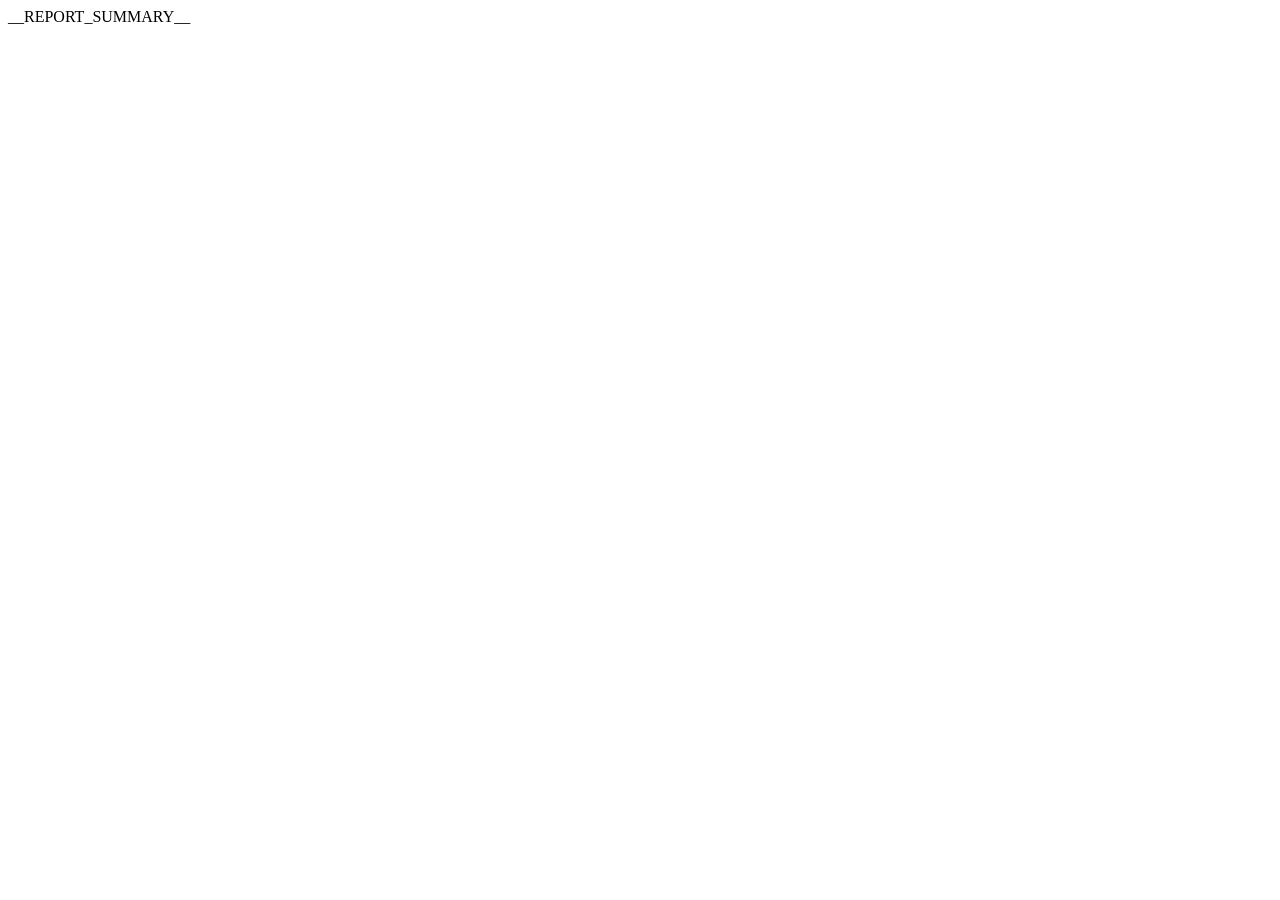
==== src/agent_rca_bench/assets/report/index.html @ 509ba35e "refactor!: rename the project to Agent RCA Bench "Semantic RCA Bench" named one of the three interfa" ====
<!doctype html>
<html lang="en">
<head>
  <meta charset="utf-8">
  <meta name="viewport" content="width=device-width, initial-scale=1">
  <title>Agent RCA Bench — 2026 report</title>
  <meta name="description" content="A paired measurement of how the observability interface behind an LLM agent changes root cause analysis accuracy, investigation work, and cost.">
  <style>__REPORT_STYLE__</style>
</head>
<body>
  <div id="report" hidden></div>
  <div id="fallback">__REPORT_SUMMARY__</div>
  <noscript><style>#fallback{display:block}</style></noscript>
  <script type="application/json" id="semantic-rca-report">__REPORT_DATA__</script>
  <script type="application/json" id="semantic-rca-view">__REPORT_VIEW__</script>
  <script type="application/json" id="semantic-rca-i18n">__REPORT_I18N__</script>
  <script>__REPORT_SCRIPT__</script>
</body>
</html>
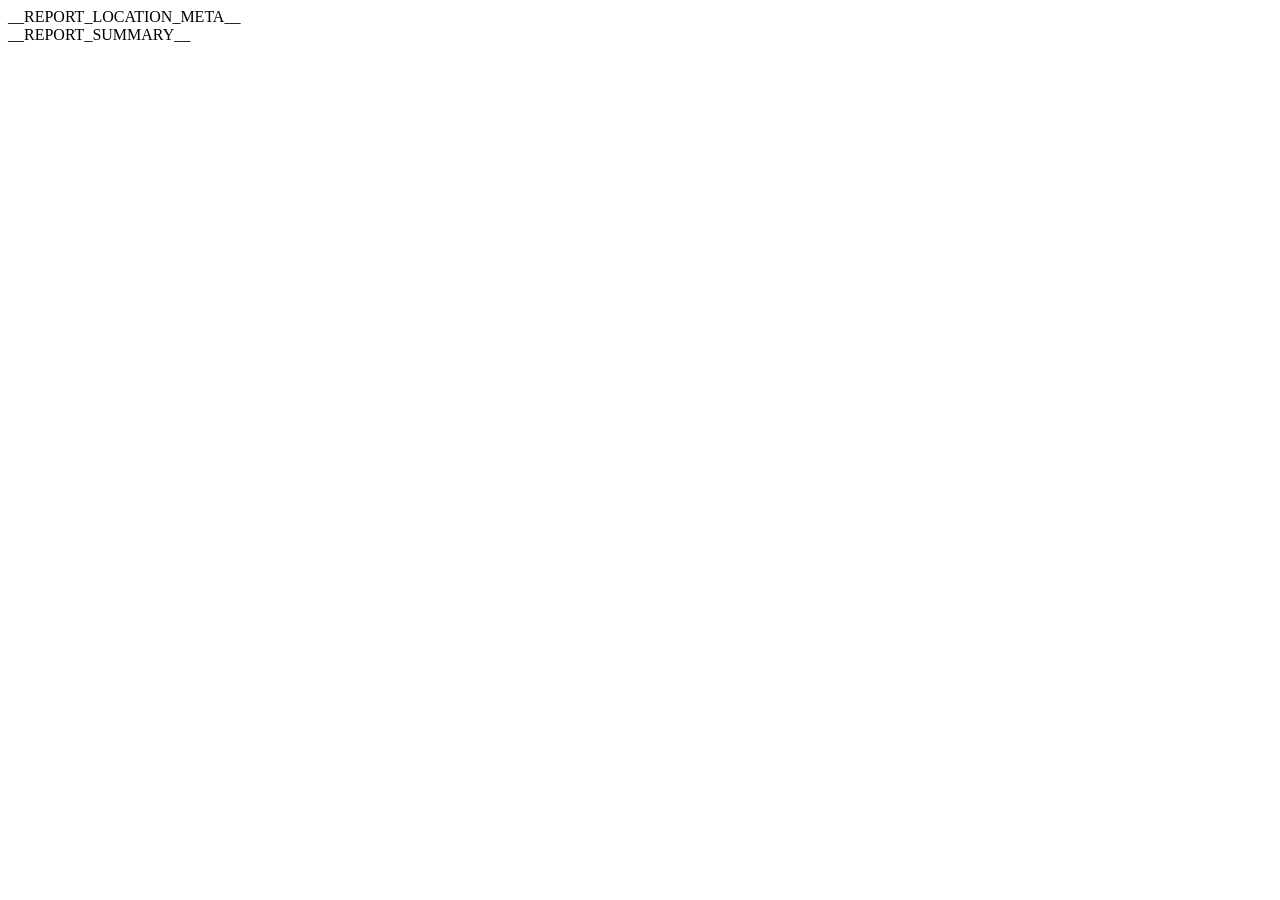
==== commit 244aa693: "feat(report): lead the HTML report with the measured result The page answered its own question two s" ====
--- a/src/agent_rca_bench/assets/report/index.html
+++ b/src/agent_rca_bench/assets/report/index.html
@@ -3,14 +3,26 @@
 <head>
   <meta charset="utf-8">
   <meta name="viewport" content="width=device-width, initial-scale=1">
-  <title>Agent RCA Bench — 2026 report</title>
-  <meta name="description" content="A paired measurement of how the observability interface behind an LLM agent changes root cause analysis accuracy, investigation work, and cost.">
+  <title>__REPORT_TITLE__</title>
+  <link rel="icon" href="__REPORT_FAVICON__">
+  <meta name="description" content="__REPORT_DESCRIPTION__">
+  <meta name="theme-color" content="#f9f8f7">
+  <meta property="og:type" content="article">
+  <meta property="og:site_name" content="Agent RCA Bench">
+  <meta property="og:title" content="__REPORT_TITLE__">
+  <meta property="og:description" content="__REPORT_DESCRIPTION__">
+  <meta property="og:locale" content="en_US">
+  <meta property="og:locale:alternate" content="zh_CN">
+  <meta name="twitter:card" content="summary_large_image">
+__REPORT_LOCATION_META__
+  <script type="application/ld+json">__REPORT_JSONLD__</script>
   <style>__REPORT_STYLE__</style>
 </head>
 <body>
   <div id="report" hidden></div>
   <div id="fallback">__REPORT_SUMMARY__</div>
   <noscript><style>#fallback{display:block}</style></noscript>
+  <template id="semantic-rca-logo">__REPORT_LOGO__</template>
   <script type="application/json" id="semantic-rca-report">__REPORT_DATA__</script>
   <script type="application/json" id="semantic-rca-view">__REPORT_VIEW__</script>
   <script type="application/json" id="semantic-rca-i18n">__REPORT_I18N__</script>
